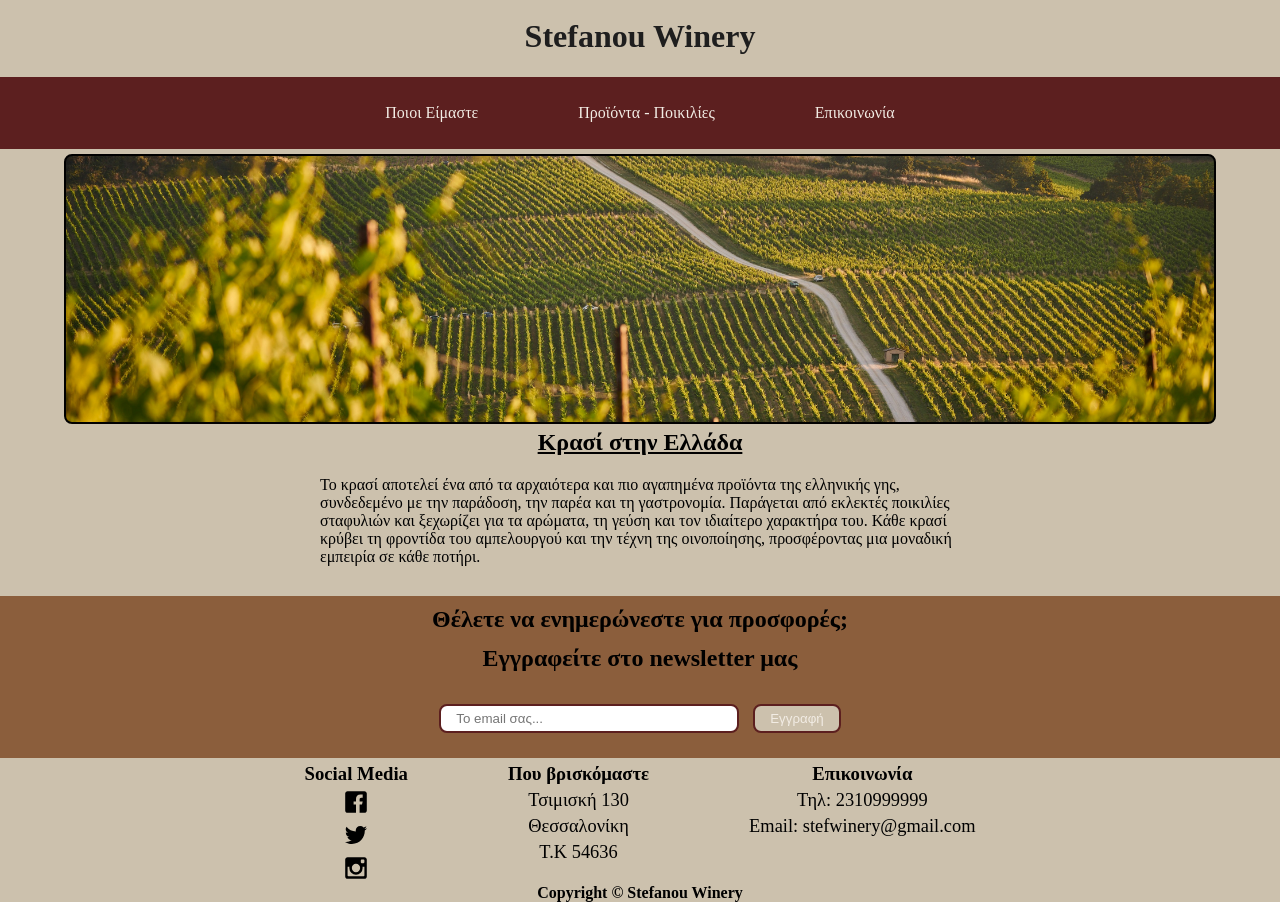
==== index.html @ 10afc53a "Website" ====
<!DOCTYPE html>
<html lang="el">
<head>
    <meta charset="UTF-8">
    <meta name="viewport" content="width=device-width, initial-scale=1.0">
    <link rel="stylesheet" href="styles.css">
    <title>Stefanou Winery HomePage</title>
</head>
<body>
    <header>
        <h1><a href="index.html">Stefanou Winery</a></h1>
    </header>
    <nav>
        <ul>
            <li><a href="about.html">Ποιοι Είμαστε</a></li>
            <li><a href="products.html">Προϊόντα - Ποικιλίες</a></li>
            <li><a href="contact.html">Επικοινωνία</a></li>
        </ul>
    </nav>
    <main>
        <section class="winery-image"></section>
        <section class="wine-short-history">
            <h2><u>Κρασί στην Ελλάδα</u></h2>
            <p>Το κρασί αποτελεί ένα από τα αρχαιότερα και πιο 
                αγαπημένα προϊόντα της ελληνικής γης, συνδεδεμένο 
                με την παράδοση, την παρέα και τη γαστρονομία. 
                Παράγεται από εκλεκτές ποικιλίες σταφυλιών και 
                ξεχωρίζει για τα αρώματα, τη γεύση και τον ιδιαίτερο 
                χαρακτήρα του. Κάθε κρασί κρύβει τη φροντίδα του αμπελουργού 
                και την τέχνη της οινοποίησης, προσφέροντας μια μοναδική 
                εμπειρία σε κάθε ποτήρι.</p>
        </section>
        <section class="newsletter">
            <h2>Θέλετε να ενημερώνεστε για προσφορές;</h2>
            <h2>Εγγραφείτε στο newsletter μας</h2>
            <div id="email-submit">
                <input type="email" id="user_email" name="email" 
                placeholder="Το email σας...">
                <button type="submit">Εγγραφή</button>
            </div>
        </section>
    </main>
    <footer>
        <ul>
            <li><h3>Social Media</h3>
                <a href="https://www.facebook.com"><img src="images/facebook.svg"></a>
                <a href="https://www.twitter.com"><img src="images/twitter.svg"></a>
                <a href="https://www.instagram.com"><img src="images/instagram.svg"></a>
            </li>
            <li><h3>Που βρισκόμαστε</h3>
                <p>Τσιμισκή 130</p>
                <p>Θεσσαλονίκη</p>
                <p>Τ.Κ 54636</p>
            </li>
            <li><h3>Επικοινωνία</h3>
                <p>Τηλ: 2310999999</p>
                <p>Email: stefwinery@gmail.com</p>
            </li>
        </ul>
        <p><strong>Copyright &copy; Stefanou Winery</strong></p>
    </footer>
    
</body>
</html>
---- styles.css ----
:root {
    --bg-color: #CCC1AD;
    --white-text: #F2ECE4;
    --wine-color: #5C1F1F;
    --black-text: #1E1E1E;
    --wood-color: #8B5E3C;
    --product-color: #DFD7C9;
}

*{
    margin:0;
    padding:0;
    box-sizing: border-box;
}
body {
    background-color: var(--bg-color);
}
nav,.winery-image,.wine-short-history,.newsletter {
    margin: 5px 0px;    
}

header {
    width: 100%;
    height: 8vh;
    display: flex;
    justify-content: center;
    align-items: center;
}
nav {
    width: 100%;
    height: 8vh;
    background-color: var(--wine-color);
    display: flex;
    justify-content: center;
    align-items: center;
}
.winery-image {
    margin: 0 auto;
    width: 90%;
    height: 30vh;
    background-image: url(./images/wine-field.jpg);
    background-size: cover;
    background-position: center;
    background-repeat: no-repeat;
    border: 2px black solid;
    border-radius: 8px;
}
.cellar-image {
    margin: 0 auto;
    width: 90%;
    height: 30vh;
    background-image: url(./images/wine-cellar.jpeg);
    background-size: cover;
    background-position: center;
    background-repeat: no-repeat;
    border: 2px black solid;
    border-radius: 8px;
}
#map {
    position:relative;
    width:100%;
    height: 100%;
    opacity: 0;
}
.product-container {
    margin:0 auto;
    width: 90%;
    height: calc(100vh - 34vh);
    display: flex;
    justify-content: center;
    column-gap: 20px;
    flex-wrap: wrap;
}
.product {
    padding:5px;
    width:30%;
    height: 280px;
    background-color: var(--product-color);
    display:flex;
    border: 1px solid var(--wine-color);
}
.product img {
    height: 260px;
    margin: 5px;
    border: 1px solid var(--wine-color);
}
.wine-short-history{
    margin: 5px auto;
    width: 50%;
    height: 18vh;
    display: flex;
    flex-direction: column;
    align-items: center;
    row-gap: 20px;
}
.contact-details{
    margin: 5px auto;
    width: 50%;
    height: 16vh;
    display: flex;
    flex-direction: column;
    align-items: center;
    row-gap: 10px;
}
.container1 h3 {
    margin-bottom: 5px;
}
.container1 {
    display: flex;
    column-gap: 20px;
}
.container1 ul {
    list-style: circle;
    display: flex;
    flex-direction: column;
    row-gap: 5px;
}
.contact-form {
    padding:10px 0px;
    width: 100%;
    height: 20vh;
    background-color: var(--wood-color);
}
form {
    display: flex;
    justify-content: center;
    column-gap:20px
}
.personal-info, .text-button{
    display:flex;
    flex-direction: column;
    row-gap: 5px;
}
.newsletter {
    padding:10px 0px;
    width: 100%;
    height: 18vh;
    background-color: var(--wood-color);
    display: flex;
    flex-direction: column;
    align-items: center;
    row-gap: 12px;
}
footer {
    width: 100%;
    height: 12vh;
    display: flex;
    flex-direction: column;
    align-items: center;
    justify-content: space-between;
}
footer li {
    display: flex;
    flex-direction: column;
    row-gap: 5px;
    align-items: center;
}
footer li p {
    font-size: 1.15rem;
}
li img {
    width:24px;
}

a {
    text-decoration: none;
}
ul {
    list-style: none;
    display: flex;
    column-gap: 100px;
}
header a {
    color: var(--black-text);
}
nav a {
    color: var(--white-text);
}
nav li:hover {
    font-weight: 900;
}
#email-submit {
    margin-top: 20px;
}
input {
    width: 300px;
    padding: 5px 15px;
    border: 2px solid var(--wine-color);
    border-radius: 8px;
    margin-right: 10px;
}
button {
    padding: 5px 15px;
    border: 2px solid var(--wine-color);
    border-radius: 8px;
    background-color: var(--bg-color);
    color: var(--white-text);
}
button:hover {
    font-size: 1rem;
    color: var(--wine-color);
}
textarea {
    padding:1px 2px;
    border: 2px solid var(--wine-color);
    border-radius: 8px;
}
#map-btn {
    width: 100px;
    height: 50px;
    align-self: center;
    background-color: var(--wood-color);
}
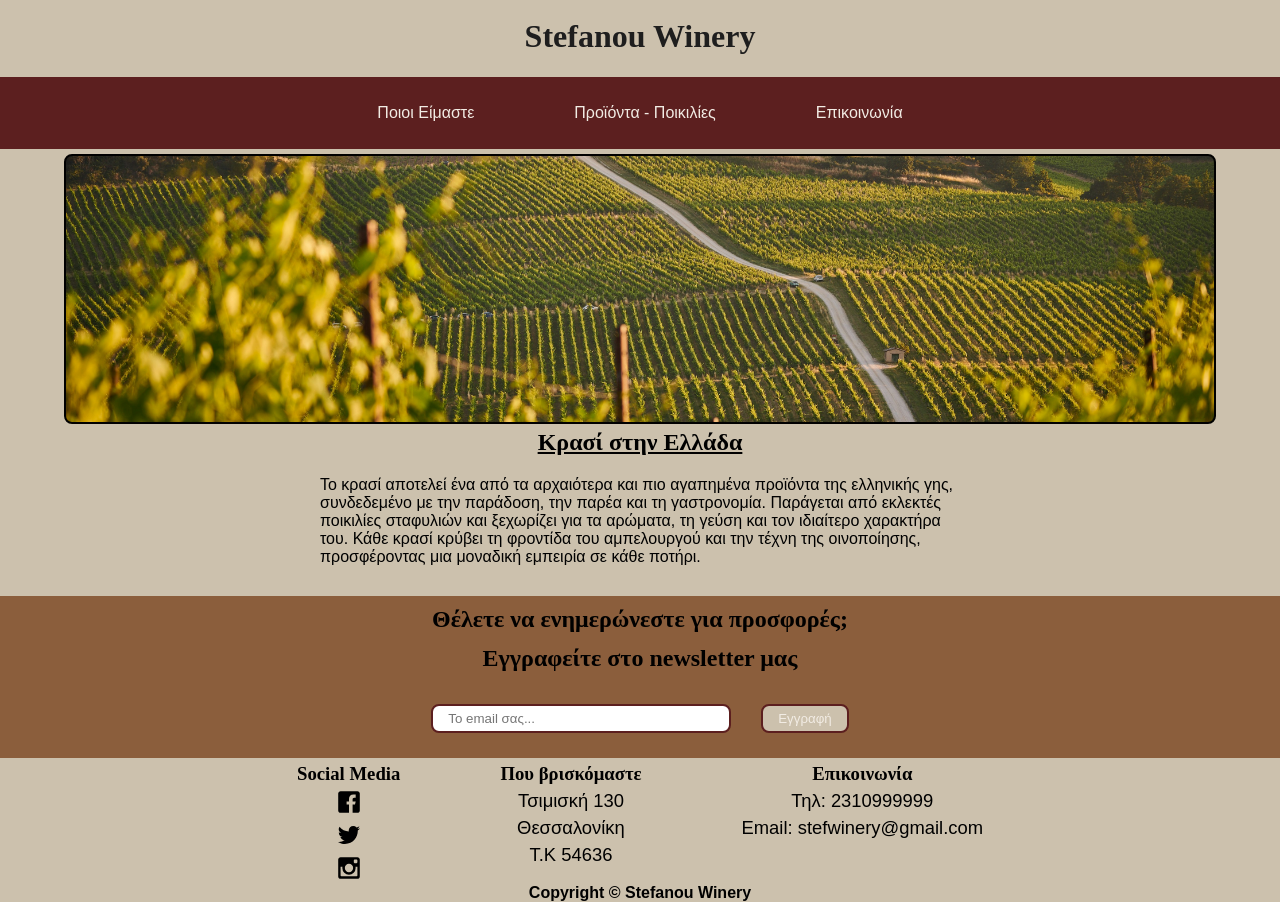
==== commit 8b04f316: "Website" ====
--- a/index.html
+++ b/index.html
@@ -34,18 +34,20 @@
             <h2>Θέλετε να ενημερώνεστε για προσφορές;</h2>
             <h2>Εγγραφείτε στο newsletter μας</h2>
             <div id="email-submit">
-                <input type="email" id="user_email" name="email" 
-                placeholder="Το email σας...">
-                <button type="submit">Εγγραφή</button>
+                <form>
+                    <input type="email" id="user_email" name="email"
+                           placeholder="Το email σας...">
+                    <button type="submit">Εγγραφή</button>
+                </form>
             </div>
         </section>
     </main>
     <footer>
         <ul>
             <li><h3>Social Media</h3>
-                <a href="https://www.facebook.com"><img src="images/facebook.svg"></a>
-                <a href="https://www.twitter.com"><img src="images/twitter.svg"></a>
-                <a href="https://www.instagram.com"><img src="images/instagram.svg"></a>
+                <a href="https://www.facebook.com"><img src="images/facebook.svg" alt="facebook icon"></a>
+                <a href="https://www.twitter.com"><img src="images/twitter.svg" alt="twitter icon"></a>
+                <a href="https://www.instagram.com"><img src="images/instagram.svg" alt="instagram icon"></a>
             </li>
             <li><h3>Που βρισκόμαστε</h3>
                 <p>Τσιμισκή 130</p>
--- a/styles.css
+++ b/styles.css
@@ -5,6 +5,8 @@
     --black-text: #1E1E1E;
     --wood-color: #8B5E3C;
     --product-color: #DFD7C9;
+    --font-title: Georgia, 'Times New Roman', serif;
+    --font-body: 'Trebuchet MS', Arial, sans-serif;
 }
 
 *{
@@ -14,9 +16,13 @@
 }
 body {
     background-color: var(--bg-color);
+    font-family: var(--font-body);
+}
+h1, h2, h3, h4 {
+    font-family: var(--font-title);
 }
 nav,.winery-image,.wine-short-history,.newsletter {
-    margin: 5px 0px;    
+    margin: 5px 0;
 }
 
 header {
@@ -116,7 +122,7 @@
     row-gap: 5px;
 }
 .contact-form {
-    padding:10px 0px;
+    padding:10px 0;
     width: 100%;
     height: 20vh;
     background-color: var(--wood-color);
@@ -132,7 +138,7 @@
     row-gap: 5px;
 }
 .newsletter {
-    padding:10px 0px;
+    padding:10px 0;
     width: 100%;
     height: 18vh;
     background-color: var(--wood-color);
